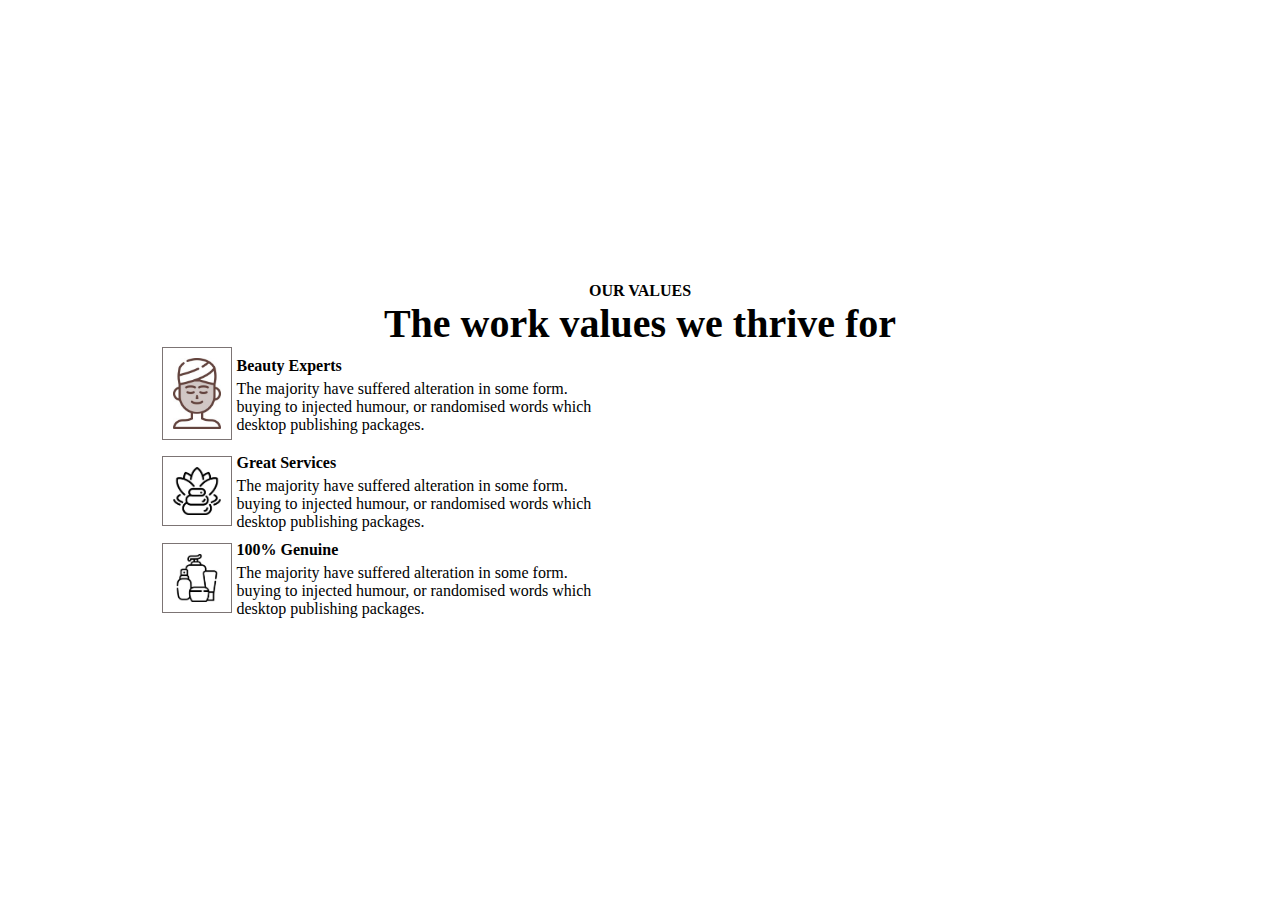
==== index.html @ dd25c2ec "unfinished" ====
<!DOCTYPE html>
<html lang="en">
  <head>
    <meta charset="UTF-8" />
    <meta name="viewport" content="width=device-width, initial-scale=1.0" />
    <title>Our Values</title>
    <link rel="stylesheet" href="./style.css" />
  </head>
  <body>
    <main>
      <section class="introduction">
        <h4>OUR VALUES</h4>
        <h1>The work values we thrive for</h1>
      </section>
      <section class="our-values">
        <div class="value-card">
          <div class="value-card-left">
            <img src="./images/expert-img.jpeg" alt="Beauty Experts" />
          </div>
          <div class="value-card-right">
            <h4 class="card-heading">Beauty Experts</h4>
            <p class="card-text">
              The majority have suffered alteration in some form. buying to
              injected humour, or randomised words which desktop publishing
              packages.
            </p>
          </div>
        </div>
        <div class="value-card">
          <div class="value-card-left">
            <img src="./images/service-img.jpeg" alt="Great Services" />
          </div>
          <div class="value-card-right">
            <h4 class="card-heading">Great Services</h4>
            <p class="card-text">
              The majority have suffered alteration in some form. buying to
              injected humour, or randomised words which desktop publishing
              packages.
            </p>
          </div>
        </div>
        <div class="value-card">
          <div class="value-card-left">
            <img src="./images/genuine-img.jpeg" alt="100% Genuine" />
          </div>
          <div class="value-card-right">
            <h4 class="card-heading">100% Genuine</h4>
            <p class="card-text">
              The majority have suffered alteration in some form. buying to
              injected humour, or randomised words which desktop publishing
              packages.
            </p>
          </div>
        </div>
      </section>
    </main>
  </body>
</html>
---- style.css ----
* {
  padding: 0;
  margin: 0;
  box-sizing: border-box;
}

body {
  display: flex;
  justify-content: center;
  align-items: center;
  height: 100vh;
}

:root {
  --gray: rgb(124, 116, 116);
}

img {
  width: 70px;
  padding: 10px;
  border: 1px solid var(--gray);
}

.introduction {
  text-align: center;
}

.introduction h1 {
  font-size: 40px;
}

.our-values {
  display: flex;
  flex-direction: column;
  justify-content: center;
  gap: 10px;
}

.value-card {
  display: flex;
  justify-content: center;
  align-items: center;
  flex-wrap: wrap;
  gap: 5px;
}

.card-text {
  width: 43%;
}

.value-card-right {
  display: flex;
  flex-direction: column;
  justify-content: center;
  flex-wrap: wrap;
  gap: 5px;
}
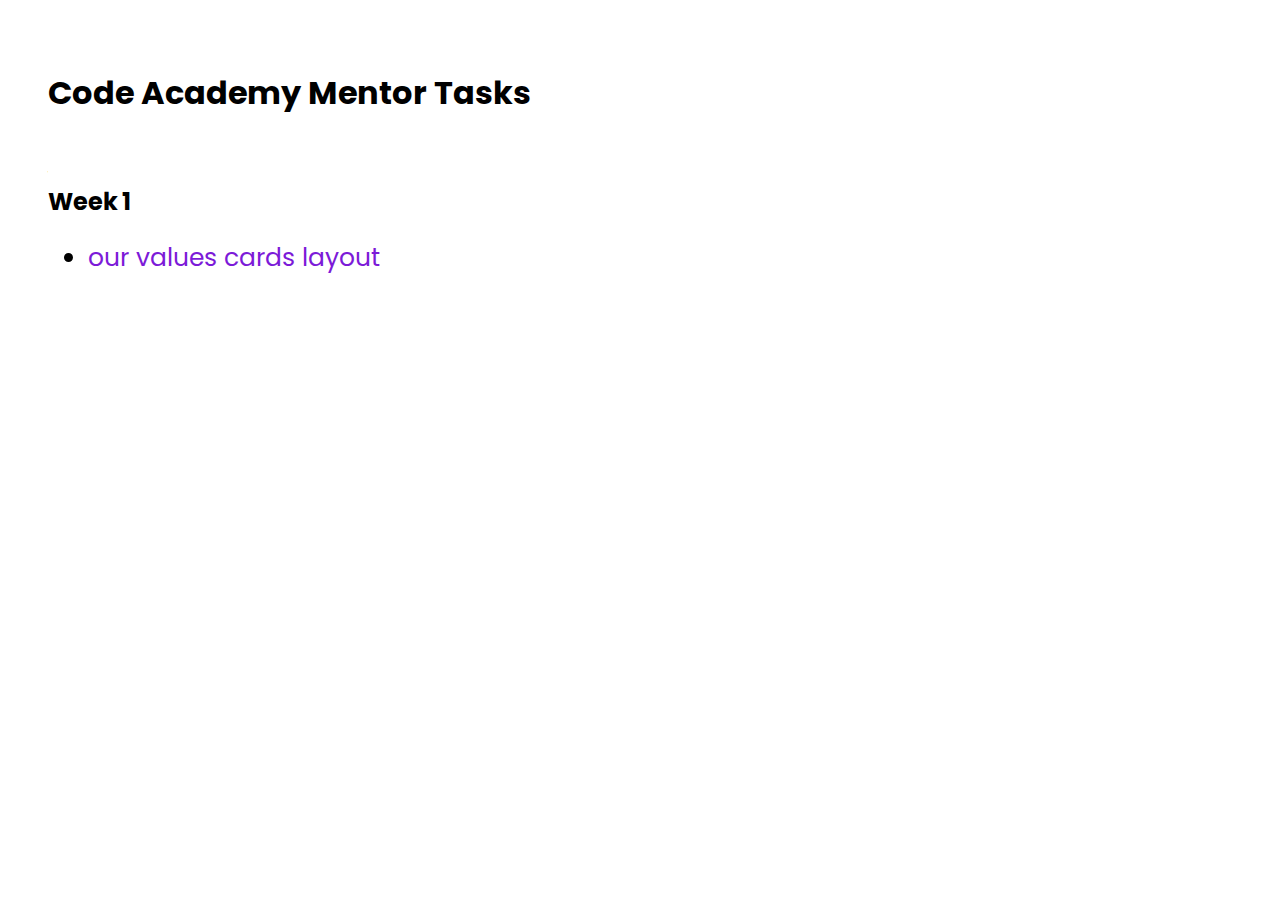
==== commit 51daed91: "style: Update layout and alignment in style.css" ====
--- a/index.html
+++ b/index.html
@@ -3,56 +3,42 @@
   <head>
     <meta charset="UTF-8" />
     <meta name="viewport" content="width=device-width, initial-scale=1.0" />
-    <title>Our Values</title>
-    <link rel="stylesheet" href="./style.css" />
+    <title>Code Academy Tasks</title>
+    <style>
+      * {
+        text-decoration: none;
+        font-family: "Poppins", sans-serif;
+      }
+
+      body {
+        padding: 40px;
+      }
+
+      li {
+        font-size: 25px;
+        margin-bottom: 20px;
+      }
+      li a {
+        color: rgb(124, 26, 216);
+      }
+    </style>
+    <!-- FONT -->
+    <link rel="preconnect" href="https://fonts.googleapis.com" />
+    <link rel="preconnect" href="https://fonts.gstatic.com" crossorigin />
+    <link
+      href="https://fonts.googleapis.com/css2?family=Poppins:ital,wght@0,100;0,200;0,300;0,400;0,500;0,600;0,700;0,800;0,900;1,100;1,200;1,300;1,400;1,500;1,600;1,700;1,800;1,900&display=swap"
+      rel="stylesheet"
+    />
   </head>
   <body>
-    <main>
-      <section class="introduction">
-        <h4>OUR VALUES</h4>
-        <h1>The work values we thrive for</h1>
-      </section>
-      <section class="our-values">
-        <div class="value-card">
-          <div class="value-card-left">
-            <img src="./images/expert-img.jpeg" alt="Beauty Experts" />
-          </div>
-          <div class="value-card-right">
-            <h4 class="card-heading">Beauty Experts</h4>
-            <p class="card-text">
-              The majority have suffered alteration in some form. buying to
-              injected humour, or randomised words which desktop publishing
-              packages.
-            </p>
-          </div>
-        </div>
-        <div class="value-card">
-          <div class="value-card-left">
-            <img src="./images/service-img.jpeg" alt="Great Services" />
-          </div>
-          <div class="value-card-right">
-            <h4 class="card-heading">Great Services</h4>
-            <p class="card-text">
-              The majority have suffered alteration in some form. buying to
-              injected humour, or randomised words which desktop publishing
-              packages.
-            </p>
-          </div>
-        </div>
-        <div class="value-card">
-          <div class="value-card-left">
-            <img src="./images/genuine-img.jpeg" alt="100% Genuine" />
-          </div>
-          <div class="value-card-right">
-            <h4 class="card-heading">100% Genuine</h4>
-            <p class="card-text">
-              The majority have suffered alteration in some form. buying to
-              injected humour, or randomised words which desktop publishing
-              packages.
-            </p>
-          </div>
-        </div>
-      </section>
-    </main>
+    <h1>Code Academy Mentor Tasks</h1>
+    <br />
+    <h2>Week 1</h2>
+    <ul>
+      <li>
+        <a href="Week_01/index.html" target="_blank">our values cards layout</a>
+      </li>
+    </ul>
+    <br />
   </body>
 </html>
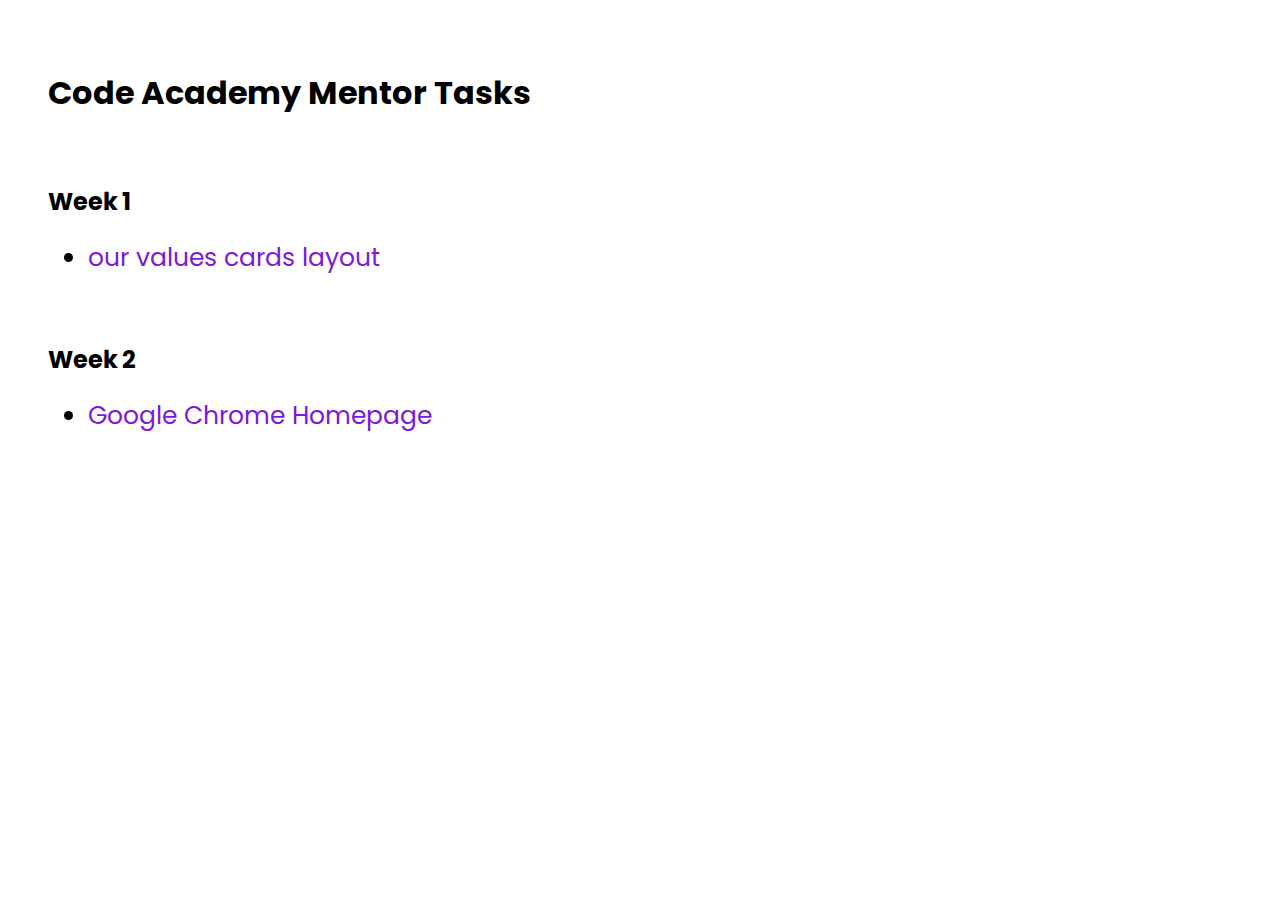
==== commit 56ce3e56: "starter pack" ====
--- a/index.html
+++ b/index.html
@@ -40,5 +40,13 @@
       </li>
     </ul>
     <br />
+    <h2>Week 2</h2>
+    <ul>
+      <li>
+        <a href="Week_02/public/index.html" target="_blank"
+          >Google Chrome Homepage</a
+        >
+      </li>
+    </ul>
   </body>
 </html>
